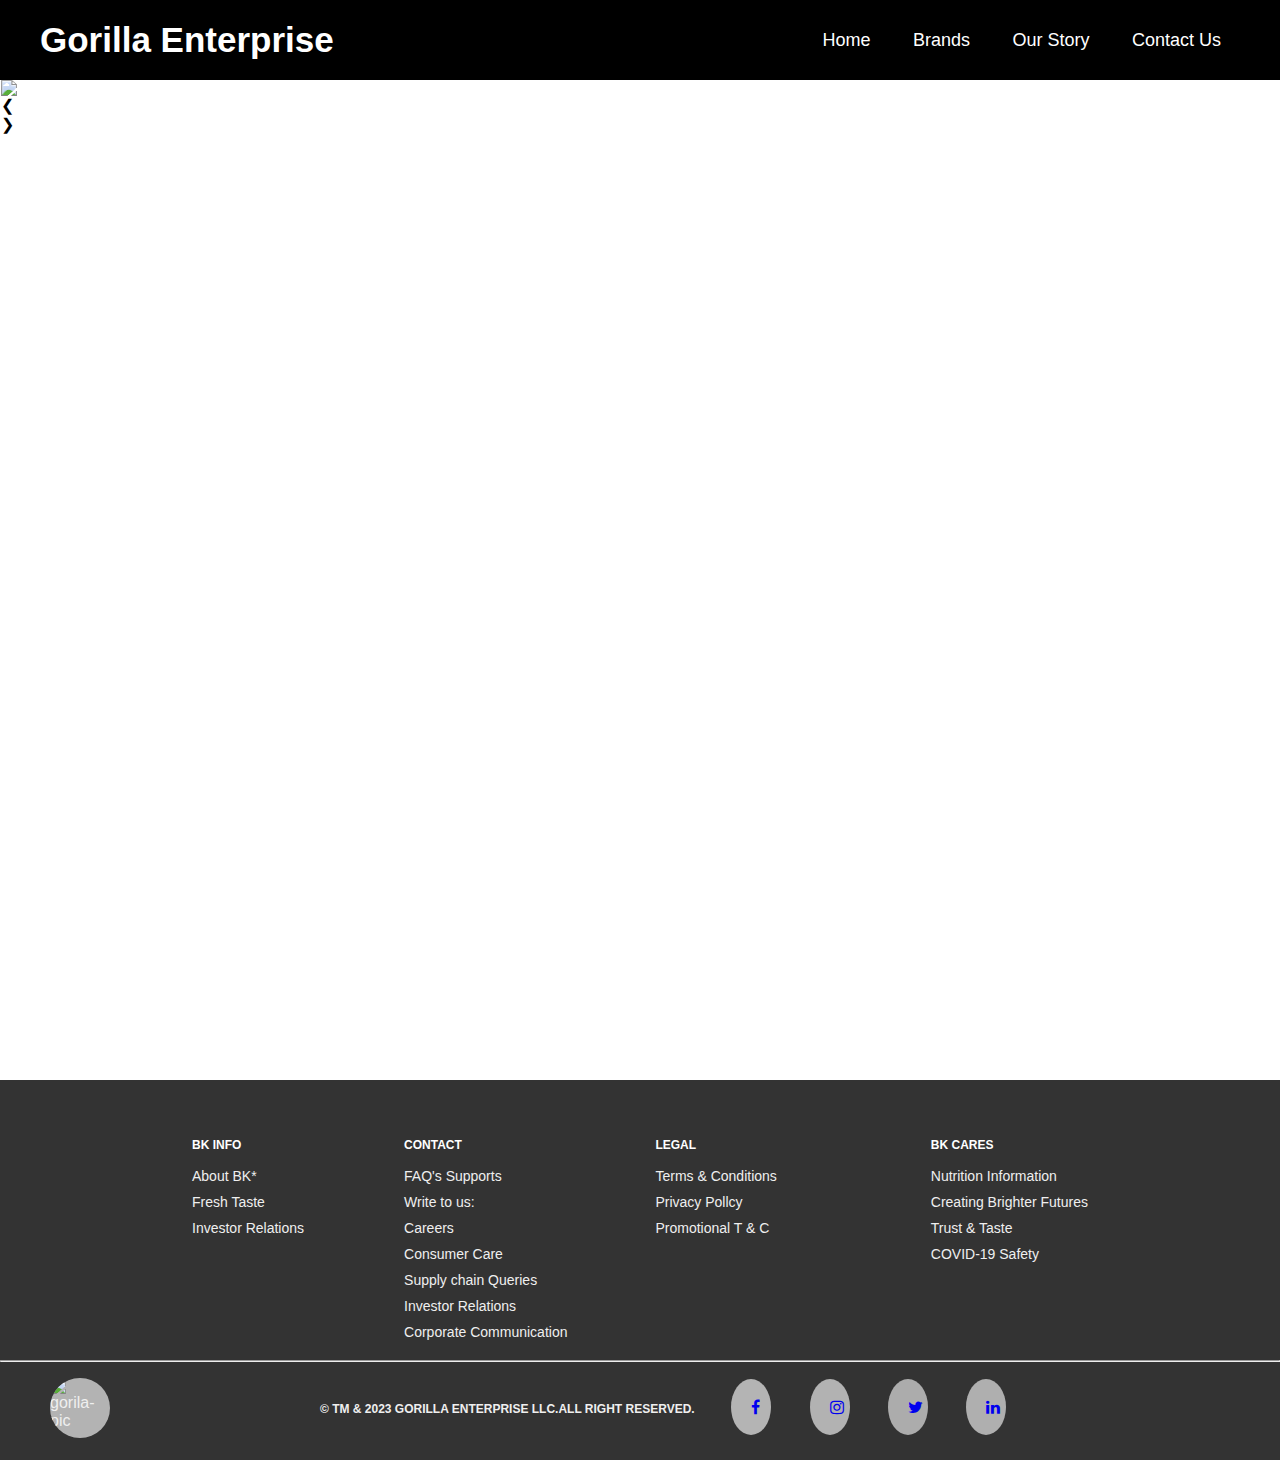
==== index.html @ 6231dfeb "v.0.1" ====
<!DOCTYPE html>
<html lang="en">
<head>
  <meta charset="UTF-8">
  <meta http-equiv="X-UA-Compatible" content="IE=edge">
  <meta name="viewport" content="width=device-width, initial-scale=1.0">
  <title>Gorilla Enterprise</title>
  <link rel="stylesheet" href="style.css">
  <script src="script.js"></script>
  <script src="https://kit.fontawesome.com/a076d05399.js"></script>
  <script
  src="https://code.jquery.com/jquery-3.6.4.js"></script>
  <script>
    $(document).ready(function(){
      $('#icon').click(function(){
          $('ul').toggleClass('show');               
      });
    });
  </script>

  <body>
  <nav>
    <!-- <img src="image/logo.png" alt="logo"> -->
    <label class="name">Gorilla Enterprise</label>
    <ul>
      <li><a href="index.html">Home</a></li>
      <li><a href="Brands.html">Brands</a></li>
      <li><a href="ourstory.html">Our Story</a></li>
      <li><a href="Contactus.html">Contact Us</a></li>
    </ul>
    <label id="icon">
      <i class="fas fa-bars"></i>
    </label>
  </nav>
<!-- 
  code of slider starts -->
  <section class="desktop-banner">
  <div class="slider" >
    <img class="mySlides" src="image/5756129_1738.jpg" style="width:100%">
    <img class="mySlides" src="image/7361782.jpg" style="width:100%">
    <img class="mySlides" src="image/27829212_7361605.jpg" style="width:100%">
    <div class="w3-center w3-container w3-section w3-large w3-text-white w3-display-bottommiddle" style="width:100%">
        <div class="w3-left w3-hover-text-khaki" onclick="plusDivs(-1)">&#10094;</div>
        <div class="w3-right w3-hover-text-khaki" onclick="plusDivs(1)">&#10095;</div>
        <span class="w3-badge demo w3-border w3-transparent w3-hover-white" onclick="currentDiv(1)"></span>
        <span class="w3-badge demo w3-border w3-transparent w3-hover-white" onclick="currentDiv(2)"></span>
        <span class="w3-badge demo w3-border w3-transparent w3-hover-white" onclick="currentDiv(3)"></span>
    </div>
</div>

<script>
    var slideIndex = 1;
    showDivs(slideIndex);

    function plusDivs(n) {
      showDivs(slideIndex += n);
    }

    function currentDiv(n) {
      showDivs(slideIndex = n);
    }

    function showDivs(n) {
      var i;
      var x = document.getElementsByClassName("mySlides");
      var dots = document.getElementsByClassName("demo");
      if (n > x.length) {slideIndex = 1}
      if (n < 1) {slideIndex = x.length}
      for (i = 0; i < x.length; i++) {
        x[i].style.display = "none";  
      }
      for (i = 0; i < dots.length; i++) {
        dots[i].className = dots[i].className.replace(" w3-white", "");
      }
      x[slideIndex-1].style.display = "block";  
      dots[slideIndex-1].className += " w3-white";
    }
</script>
</section>

<!-- FOOTER SECTION STARTS-->




    <link rel="stylesheet" href="https://cdnjs.cloudflare.com/ajax/libs/font-awesome/4.7.0/css/font-awesome.min.css">
    

     <footer>

        <div class="footer">

             <div class="col-1">
            <ul>
             <h3>BK INFO</h3> 
                <li><a href="#">About BK*</a></li>
                <li><a href="#">Fresh Taste</a></li>
                <li><a href="#">Investor Relations</a></li>
            </ul> 
         </div>

         <div class="col-2">
            <ul>
                <h3>CONTACT</h3> 
                <li><a href="#">FAQ's Supports</a></li>
                <li><a href="#">Write to us:</a></li>
                <li><a href="#">Careers</a></li>
                 <li><a href="#">Consumer Care</a></li>
                <li><a href="#">Supply chain Queries</a></li>
                <li><a href="#">Investor Relations</a></li>
             <li><a href="#">Corporate Communication</a></li>
         </ul>

         </div>

        <div class="col-4">
              <ul>
                 <h3>LEGAL</h3> 
                    <li><a href="#">Terms & Conditions</a></li>
                    <li><a href="#">Privacy Pollcy</a></li>
                <li><a href="#">Promotional T & C</a></li>
          </ul>
        </div>

          <div class="col-3">
            <ul>
             <h3>BK CARES</h3> 
                <li><a href="#">Nutrition Information</a></li>
                <li><a href="#">Creating Brighter Futures</a></li>
                <li><a href="#">Trust & Taste</a></li>
             <li><a href="#">COVID-19 Safety</a></li>
         </ul>

        
          </div>
         
            
        </div>
        
           
<div class="bottom-last">
     <hr class="hr" size="2">

            <h4 class="h4" >  &copy; TM & 2023 GORILLA ENTERPRISE LLC.ALL RIGHT RESERVED.</h4>

              <img class="footer-logo" src="/Gorila Enterprizes Ltd./download.png" alt="gorila-pic">

              <a href="#" class="fa fa-facebook"></a>
              <a href="#" class="fa fa-instagram"></a>
              <a href="#" class="fa fa-twitter"></a>
        <a href="#" class="fa fa-linkedin"></a>
</div>
       

     </footer>

   

    
</body>
</html>
---- style.css ----
*{
    padding: 0;
    margin: 0;
    text-decoration: none;
    list-style: none;

}
body{
    font-family: sans-serif;

}
/* navbar css starts */
nav{
    height: 80px;
    width: 100%;
    background: black;
    
}


label.name{
    font-size: 35px;
    font-weight: bold;
    color: white;
    padding: 0 100px;
    padding-left: 40px;
    /* left:0; */
    line-height: 80px;
}
nav ul{
    float:right;
    margin-right:40px;

}
nav li{
    display: inline-block;
    margin:0 8px ;
    line-height: 80px;

}
nav a{
    color: white;
    font-size: 18px;
    
    border: 1px solid transparent;
    padding: 7px 10px;
    border-radius: 3px;

}
a.active,a:hover{
    border:1px solid white;
    transition: .5s;
}
nav #icon{
    color: white;
    font-size: 30px;
    line-height: 80px;
    float: right;
    margin-right: 40px;
    cursor: pointer;
    display: none;

}
@media(max-width:1048px){
    label.name{
        font-size: 32px;
        padding-left: 60px;

    }
    nav ul{
        margin-right: 20px;

    }
    nav a{
        font-size: 17px;

    }

}
@media(max-width:909px){
   nav #icon{
    display: block;

   }
   nav ul{
    position: fixed;
    width:100%;
    height: 100vh;
    background: rgba(0, 225, 255, 0.808);
    top: 80px;
    left: -100%;
    text-align: center;
    transition: all .5s;
   }
   nav li{
    display: block;
    margin: 50px 0;
    line-height: 30px;

   }
   nav a{
    font-size: 20px;

   }
   a.active,a:hover{
    border: none;
    color: blueviolet;

   }
   nav ul.show{
    left:0;
   }
}

.logo {
    padding-right: 80px;
}

/* navbar css ends */


/* section css starts */
.desktop-banner{
  display: block;
  position:absolute;
  margin-left: 0.6px;
}

/* 
FOOTER CODE */
*{
    margin: 0;
    padding: 0;
    box-sizing: border-box;
}

.footer{
    margin-top: 1000px;
    width: 100%;
    padding: 10px 15%;
    background: #333;
    color: #efefef;
    display: flex;
}

.footer div{

    text-align: left;
}

.col-1{
    margin-right: 100px;
}
.col-2{
    flex-grow: 4;
}

.col-4{
    flex-grow: 7;
}


h3{
    color: #fff;
    font-size: 12px;
    margin-top: 3rem;
    display: inline-block;
    margin-bottom: 1rem;
}

.col-1 ul li a{

    display: block;

    color: #efefef;
    margin-bottom: 10px;
    font-size: 14px;
}

.col-2 ul li a{

    display: block;
    text-decoration: none;
    color: #efefef;
    margin-bottom: 10px;
    font-size: 14px;
    list-style-type: none;
}

.col-3 ul li a{

    display: block;
    text-decoration: none;
    color: #efefef;
    margin-bottom: 10px;
    font-size: 14px;
}

.col-4 ul li a{

    display: block;
    text-decoration: none;
    color: #efefef;
    margin-bottom: 10px;
    font-size: 14px;
    list-style-type: none;
}

ul#remove{
    text-decoration: none;
}

h4{
    text-align: center;
    font-size: 12px;
    display:inline-block;
    margin-left: 210px;
    margin-top: 2.5rem;

}


hr{
width: 100%;
color: #efefef;


}

.footer-logo{
    border-radius: 100%;
    height: 60px;
    width: 60px;
    background-color: rgba(255, 255, 255, 0.63);
    float: left;
    margin-left: 50px;
    margin-top: 1rem;
}


.fa-facebook{
    background-color: rgba(255, 255, 255, 0.637);
    margin-left: 1rem;
}

.fa-instagram{
    background-color: rgba(255, 255, 255, 0.623);
    
}

.fa-twitter{
    background-color: rgba(255, 255, 255, 0.596);
     

}

.fa-linkedin{
    background-color:rgba(255, 255, 255, 0.61);
     
}

.fa{

    padding: 20px;
    width: 20px;
    text-decoration: none;
    margin: 2px;
    margin-top: 1rem;
    margin-left: 2rem;
    text-align: center;
    position: relative;
    width: 20px;
    display: cover;
    border-radius: 100%;
    
}

.bottom-last{

   background: #333;
    color: #efefef; 
    height: 100px; 
}
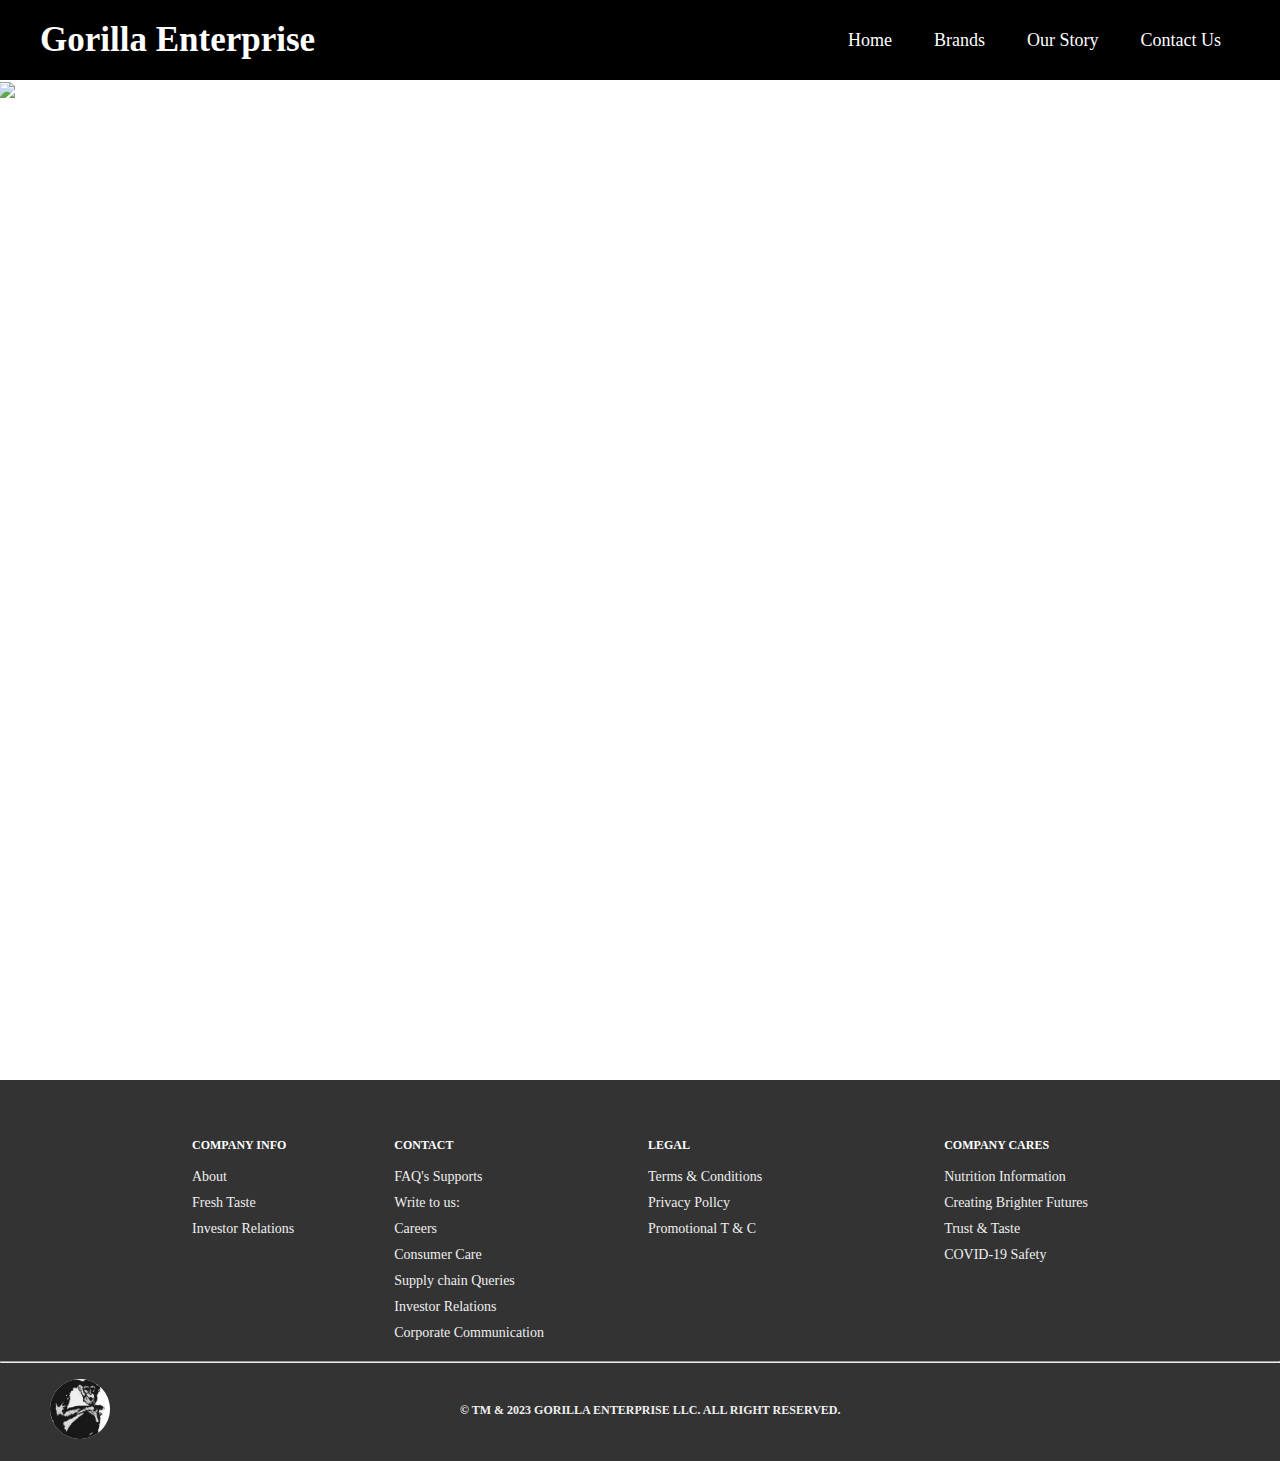
==== commit 1217a3b7: "Rename Home.html to index.html" ====
--- a/index.html
+++ b/index.html
@@ -5,80 +5,85 @@
   <meta http-equiv="X-UA-Compatible" content="IE=edge">
   <meta name="viewport" content="width=device-width, initial-scale=1.0">
   <title>Gorilla Enterprise</title>
+  <link rel="icon" type="image/X-icon" href="image/logo.png">
   <link rel="stylesheet" href="style.css">
   <script src="script.js"></script>
-  <script src="https://kit.fontawesome.com/a076d05399.js"></script>
-  <script
-  src="https://code.jquery.com/jquery-3.6.4.js"></script>
-  <script>
-    $(document).ready(function(){
-      $('#icon').click(function(){
-          $('ul').toggleClass('show');               
-      });
-    });
-  </script>
 
   <body>
   <nav>
-    <!-- <img src="image/logo.png" alt="logo"> -->
     <label class="name">Gorilla Enterprise</label>
     <ul>
-      <li><a href="index.html">Home</a></li>
+      <li><a href="Home.html">Home</a></li>
       <li><a href="Brands.html">Brands</a></li>
       <li><a href="ourstory.html">Our Story</a></li>
       <li><a href="Contactus.html">Contact Us</a></li>
     </ul>
-    <label id="icon">
-      <i class="fas fa-bars"></i>
-    </label>
   </nav>
-<!-- 
+
+
+  <!-- 
   code of slider starts -->
-  <section class="desktop-banner">
-  <div class="slider" >
-    <img class="mySlides" src="image/5756129_1738.jpg" style="width:100%">
-    <img class="mySlides" src="image/7361782.jpg" style="width:100%">
-    <img class="mySlides" src="image/27829212_7361605.jpg" style="width:100%">
-    <div class="w3-center w3-container w3-section w3-large w3-text-white w3-display-bottommiddle" style="width:100%">
-        <div class="w3-left w3-hover-text-khaki" onclick="plusDivs(-1)">&#10094;</div>
-        <div class="w3-right w3-hover-text-khaki" onclick="plusDivs(1)">&#10095;</div>
-        <span class="w3-badge demo w3-border w3-transparent w3-hover-white" onclick="currentDiv(1)"></span>
-        <span class="w3-badge demo w3-border w3-transparent w3-hover-white" onclick="currentDiv(2)"></span>
-        <span class="w3-badge demo w3-border w3-transparent w3-hover-white" onclick="currentDiv(3)"></span>
+
+  <div class="slideshow-container">
+
+    <div class="mySlides fade">
+      <img src="image/12.jpg" >
+      <!-- <div class="text">Caption Text</div> -->
     </div>
-</div>
+    
+    <div class="mySlides fade">
+      
+      <img src="image/12.jpg" >
+      <!-- <div class="text">Caption Two</div> -->
+    </div>
+    
+    <div class="mySlides fade">
+      <img src="image/12.jpg">
+      <!-- <div class="text">Caption Three</div> -->
+    </div>
+    
+    <a class="prev" onclick="plusSlides(-1)">❮</a>
+    <a class="next" onclick="plusSlides(1)">❯</a>
+    
+    </div>
 
-<script>
-    var slideIndex = 1;
-    showDivs(slideIndex);
-
-    function plusDivs(n) {
-      showDivs(slideIndex += n);
+    <script>
+    let slideIndex = 1;
+    showSlides(slideIndex);
+    
+    function plusSlides(n) {
+      showSlides(slideIndex += n);
     }
-
-    function currentDiv(n) {
-      showDivs(slideIndex = n);
+    
+    function currentSlide(n) {
+      showSlides(slideIndex = n);
     }
-
-    function showDivs(n) {
-      var i;
-      var x = document.getElementsByClassName("mySlides");
-      var dots = document.getElementsByClassName("demo");
-      if (n > x.length) {slideIndex = 1}
-      if (n < 1) {slideIndex = x.length}
-      for (i = 0; i < x.length; i++) {
-        x[i].style.display = "none";  
+    
+    function showSlides(n) {
+      let i;
+      let slides = document.getElementsByClassName("mySlides");
+      let dots = document.getElementsByClassName("dot");
+      if (n > slides.length) {slideIndex = 1}    
+      if (n < 1) {slideIndex = slides.length}
+      for (i = 0; i < slides.length; i++) {
+        slides[i].style.display = "none";  
       }
       for (i = 0; i < dots.length; i++) {
-        dots[i].className = dots[i].className.replace(" w3-white", "");
+        dots[i].className = dots[i].className.replace(" active", "");
       }
-      x[slideIndex-1].style.display = "block";  
-      dots[slideIndex-1].className += " w3-white";
+      slides[slideIndex-1].style.display = "block";  
+      dots[slideIndex-1].className += " active";
     }
-</script>
-</section>
+    </script>
 
-<!-- FOOTER SECTION STARTS-->
+
+<!--       
+      code of slider ends -->
+
+
+
+
+      <!-- FOOTER SECTION STARTS-->
 
 
 
@@ -86,76 +91,75 @@
     <link rel="stylesheet" href="https://cdnjs.cloudflare.com/ajax/libs/font-awesome/4.7.0/css/font-awesome.min.css">
     
 
-     <footer>
+    <footer>
 
-        <div class="footer">
+       <div class="footer">
 
-             <div class="col-1">
-            <ul>
-             <h3>BK INFO</h3> 
-                <li><a href="#">About BK*</a></li>
-                <li><a href="#">Fresh Taste</a></li>
-                <li><a href="#">Investor Relations</a></li>
-            </ul> 
-         </div>
-
-         <div class="col-2">
-            <ul>
-                <h3>CONTACT</h3> 
-                <li><a href="#">FAQ's Supports</a></li>
-                <li><a href="#">Write to us:</a></li>
-                <li><a href="#">Careers</a></li>
-                 <li><a href="#">Consumer Care</a></li>
-                <li><a href="#">Supply chain Queries</a></li>
-                <li><a href="#">Investor Relations</a></li>
-             <li><a href="#">Corporate Communication</a></li>
-         </ul>
-
-         </div>
-
-        <div class="col-4">
-              <ul>
-                 <h3>LEGAL</h3> 
-                    <li><a href="#">Terms & Conditions</a></li>
-                    <li><a href="#">Privacy Pollcy</a></li>
-                <li><a href="#">Promotional T & C</a></li>
-          </ul>
+            <div class="col-1">
+           <ul>
+            <h3>COMPANY INFO</h3> 
+               <li><a href="#">About</a></li>
+               <li><a href="#">Fresh Taste</a></li>
+               <li><a href="#">Investor Relations</a></li>
+           </ul> 
         </div>
 
-          <div class="col-3">
-            <ul>
-             <h3>BK CARES</h3> 
-                <li><a href="#">Nutrition Information</a></li>
-                <li><a href="#">Creating Brighter Futures</a></li>
-                <li><a href="#">Trust & Taste</a></li>
-             <li><a href="#">COVID-19 Safety</a></li>
+        <div class="col-2">
+           <ul>
+               <h3>CONTACT</h3> 
+               <li><a href="#">FAQ's Supports</a></li>
+               <li><a href="#">Write to us:</a></li>
+               <li><a href="#">Careers</a></li>
+                <li><a href="#">Consumer Care</a></li>
+               <li><a href="#">Supply chain Queries</a></li>
+               <li><a href="#">Investor Relations</a></li>
+            <li><a href="#">Corporate Communication</a></li>
+        </ul>
+
+        </div>
+
+       <div class="col-4">
+             <ul>
+                <h3>LEGAL</h3> 
+                   <li><a href="#">Terms & Conditions</a></li>
+                   <li><a href="#">Privacy Pollcy</a></li>
+               <li><a href="#">Promotional T & C</a></li>
          </ul>
+       </div>
 
-        
-          </div>
-         
-            
-        </div>
+         <div class="col-3">
+           <ul>
+            <h3>COMPANY CARES</h3> 
+               <li><a href="#">Nutrition Information</a></li>
+               <li><a href="#">Creating Brighter Futures</a></li>
+               <li><a href="#">Trust & Taste</a></li>
+            <li><a href="#">COVID-19 Safety</a></li>
+        </ul>
+
+       
+         </div>
         
            
+       </div>
+       
+          
 <div class="bottom-last">
-     <hr class="hr" size="2">
+    <hr class="hr" size="2">
 
-            <h4 class="h4" >  &copy; TM & 2023 GORILLA ENTERPRISE LLC.ALL RIGHT RESERVED.</h4>
+           <h4 class="h4" >  &copy; TM & 2023 GORILLA ENTERPRISE LLC. ALL RIGHT RESERVED.</h4>
 
-              <img class="footer-logo" src="/Gorila Enterprizes Ltd./download.png" alt="gorila-pic">
+             <img class="footer-logo" src="image/logo.png" alt="logo">
 
-              <a href="#" class="fa fa-facebook"></a>
-              <a href="#" class="fa fa-instagram"></a>
-              <a href="#" class="fa fa-twitter"></a>
-        <a href="#" class="fa fa-linkedin"></a>
+             <!-- <a href="#" class="fa fa-facebook"></a>
+             <a href="#" class="fa fa-instagram"></a>
+             <a href="#" class="fa fa-twitter"></a>
+       <a href="#" class="fa fa-linkedin"></a> -->
 </div>
-       
+      
 
-     </footer>
-
-   
-
+    </footer>
+    
+     </head>
     
 </body>
-</html>+</html>
--- a/style.css
+++ b/style.css
@@ -5,10 +5,10 @@
     list-style: none;
 
 }
-body{
+/* body{
     font-family: sans-serif;
 
-}
+} */
 /* navbar css starts */
 nav{
     height: 80px;
@@ -61,56 +61,7 @@
     display: none;
 
 }
-@media(max-width:1048px){
-    label.name{
-        font-size: 32px;
-        padding-left: 60px;
-
-    }
-    nav ul{
-        margin-right: 20px;
-
-    }
-    nav a{
-        font-size: 17px;
-
-    }
-
-}
-@media(max-width:909px){
-   nav #icon{
-    display: block;
-
-   }
-   nav ul{
-    position: fixed;
-    width:100%;
-    height: 100vh;
-    background: rgba(0, 225, 255, 0.808);
-    top: 80px;
-    left: -100%;
-    text-align: center;
-    transition: all .5s;
-   }
-   nav li{
-    display: block;
-    margin: 50px 0;
-    line-height: 30px;
-
-   }
-   nav a{
-    font-size: 20px;
-
-   }
-   a.active,a:hover{
-    border: none;
-    color: blueviolet;
-
-   }
-   nav ul.show{
-    left:0;
-   }
-}
+
 
 .logo {
     padding-right: 80px;
@@ -119,12 +70,79 @@
 /* navbar css ends */
 
 
-/* section css starts */
-.desktop-banner{
-  display: block;
-  position:absolute;
-  margin-left: 0.6px;
-}
+
+/* slider css starts  */
+
+
+      * {box-sizing: border-box}
+      /* body {font-family: Verdana, sans-serif; margin:0} */
+      .mySlides {display: none}
+      img {vertical-align: middle;
+      max-width: 1350px;
+      max-height: 800px;}
+  
+      
+      /* Slideshow container */
+      .slideshow-container {
+        
+        position: absolute;
+        margin-left: -0.6px;
+        margin-top: -0.6px;
+       
+       
+      }
+      
+      
+      /* Next & previous buttons */
+      .prev, .next {
+        cursor: pointer;
+        position: absolute;
+        top: 50%;
+        width: auto;
+        padding: 16px;
+        margin-top: -22px;
+        color: white;
+        font-weight: bold;
+        font-size: 18px;
+        transition: 0.6s ease;
+        border-radius: 0 3px 3px 0;
+        user-select: none;
+      }
+      
+      /* Position the "next button" to the right */
+      .next {
+        right: 0;
+        border-radius: 3px 0 0 3px;
+      }
+      
+      /* On hover, add a black background color with a little bit see-through */
+      .prev:hover, .next:hover {
+        background-color: rgba(0,0,0,0.8);
+      }
+
+      
+     
+      
+      /* Fading animation */
+      .fade {
+        animation-name: fade;
+        animation-duration: 1.5s;
+      }
+      
+      @keyframes fade {
+        from {opacity: .4} 
+        to {opacity: 1}
+      }
+      
+      /* On smaller screens, decrease text size */
+      @media only screen and (max-width: 300px) {
+        .prev, .next,.text {font-size: 11px}
+      }
+     
+/* 
+Slider css ends */
+
+
 
 /* 
 FOOTER CODE */
@@ -136,6 +154,7 @@
 
 .footer{
     margin-top: 1000px;
+    margin-bottom: 0px;
     width: 100%;
     padding: 10px 15%;
     background: #333;
@@ -214,7 +233,7 @@
     text-align: center;
     font-size: 12px;
     display:inline-block;
-    margin-left: 210px;
+    margin-left: 350px;
     margin-top: 2.5rem;
 
 }
@@ -241,6 +260,7 @@
 .fa-facebook{
     background-color: rgba(255, 255, 255, 0.637);
     margin-left: 1rem;
+ 
 }
 
 .fa-instagram{
@@ -266,18 +286,19 @@
     text-decoration: none;
     margin: 2px;
     margin-top: 1rem;
-    margin-left: 2rem;
+    margin-left: 5rem;
     text-align: center;
     position: relative;
     width: 20px;
-    display: cover;
     border-radius: 100%;
+
     
 }
-
 .bottom-last{
 
    background: #333;
     color: #efefef; 
     height: 100px; 
-}+}
+
+/* footer code ends */
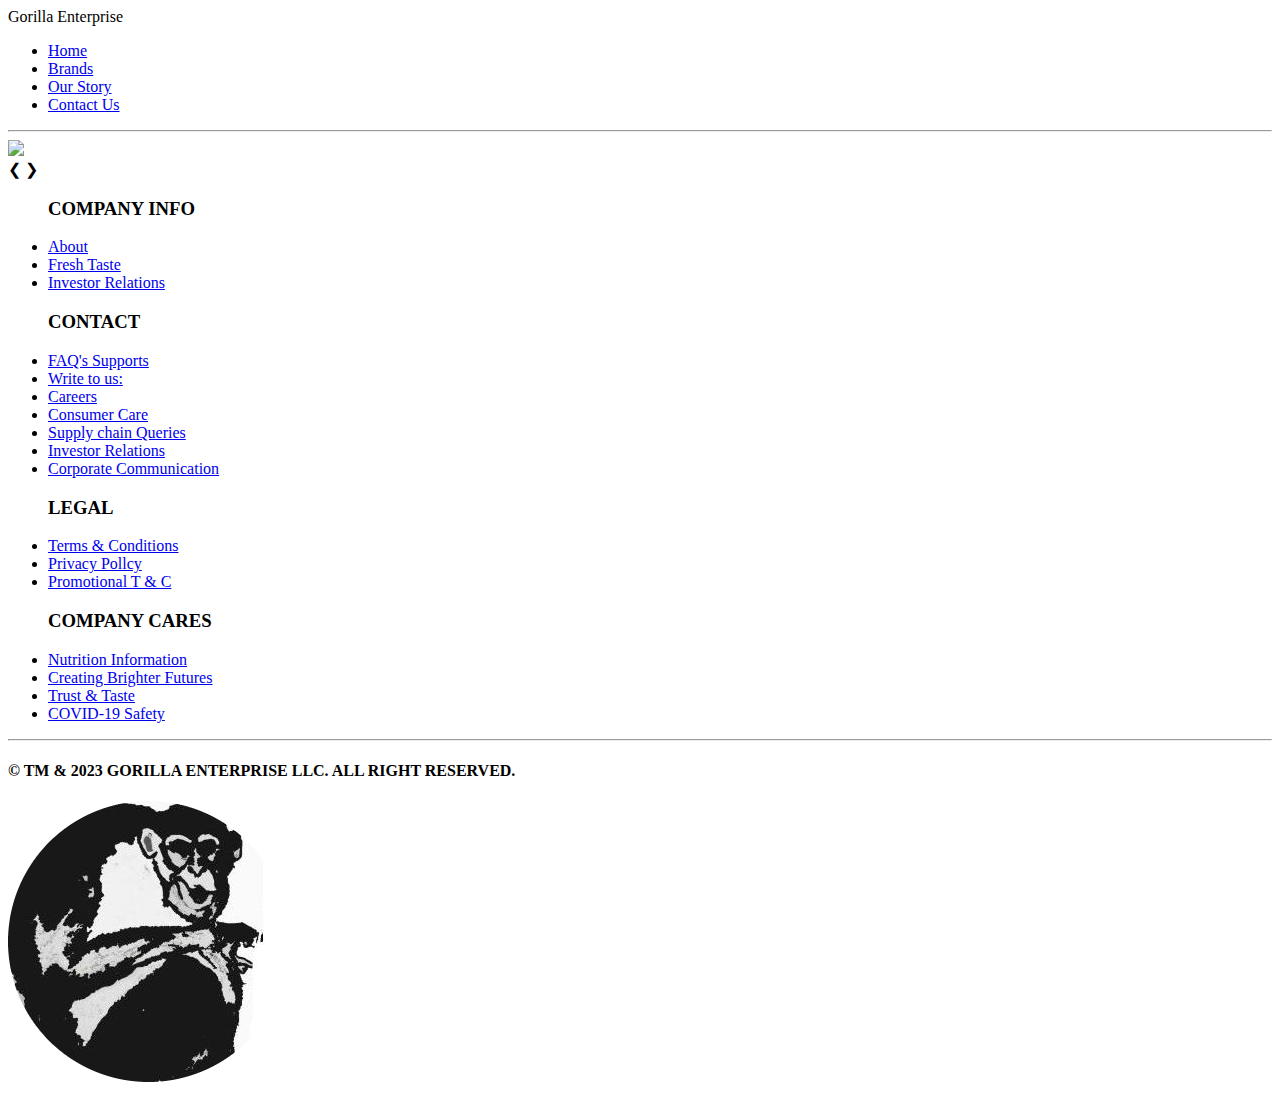
==== commit bd2bff90: "Update index.html" ====
--- a/index.html
+++ b/index.html
@@ -6,19 +6,20 @@
   <meta name="viewport" content="width=device-width, initial-scale=1.0">
   <title>Gorilla Enterprise</title>
   <link rel="icon" type="image/X-icon" href="image/logo.png">
-  <link rel="stylesheet" href="style.css">
+  <link rel="stylesheet" href="main.css">
   <script src="script.js"></script>
 
   <body>
   <nav>
     <label class="name">Gorilla Enterprise</label>
     <ul>
-      <li><a href="Home.html">Home</a></li>
+      <li><a href="index.html">Home</a></li>
       <li><a href="Brands.html">Brands</a></li>
       <li><a href="ourstory.html">Our Story</a></li>
       <li><a href="Contactus.html">Contact Us</a></li>
     </ul>
   </nav>
+  <hr>
 
 
   <!-- 
@@ -27,18 +28,18 @@
   <div class="slideshow-container">
 
     <div class="mySlides fade">
-      <img src="image/12.jpg" >
+      <img src="image/12.jpg" style="width:100%">
       <!-- <div class="text">Caption Text</div> -->
     </div>
     
     <div class="mySlides fade">
       
-      <img src="image/12.jpg" >
+      <img src="image/12.jpg" style="width:100%">
       <!-- <div class="text">Caption Two</div> -->
     </div>
     
     <div class="mySlides fade">
-      <img src="image/12.jpg">
+      <img src="image/12.jpg" style="width:100%">
       <!-- <div class="text">Caption Three</div> -->
     </div>
     
@@ -84,13 +85,13 @@
 
 
       <!-- FOOTER SECTION STARTS-->
-
+      
 
 
 
     <link rel="stylesheet" href="https://cdnjs.cloudflare.com/ajax/libs/font-awesome/4.7.0/css/font-awesome.min.css">
     
-
+    
     <footer>
 
        <div class="footer">
